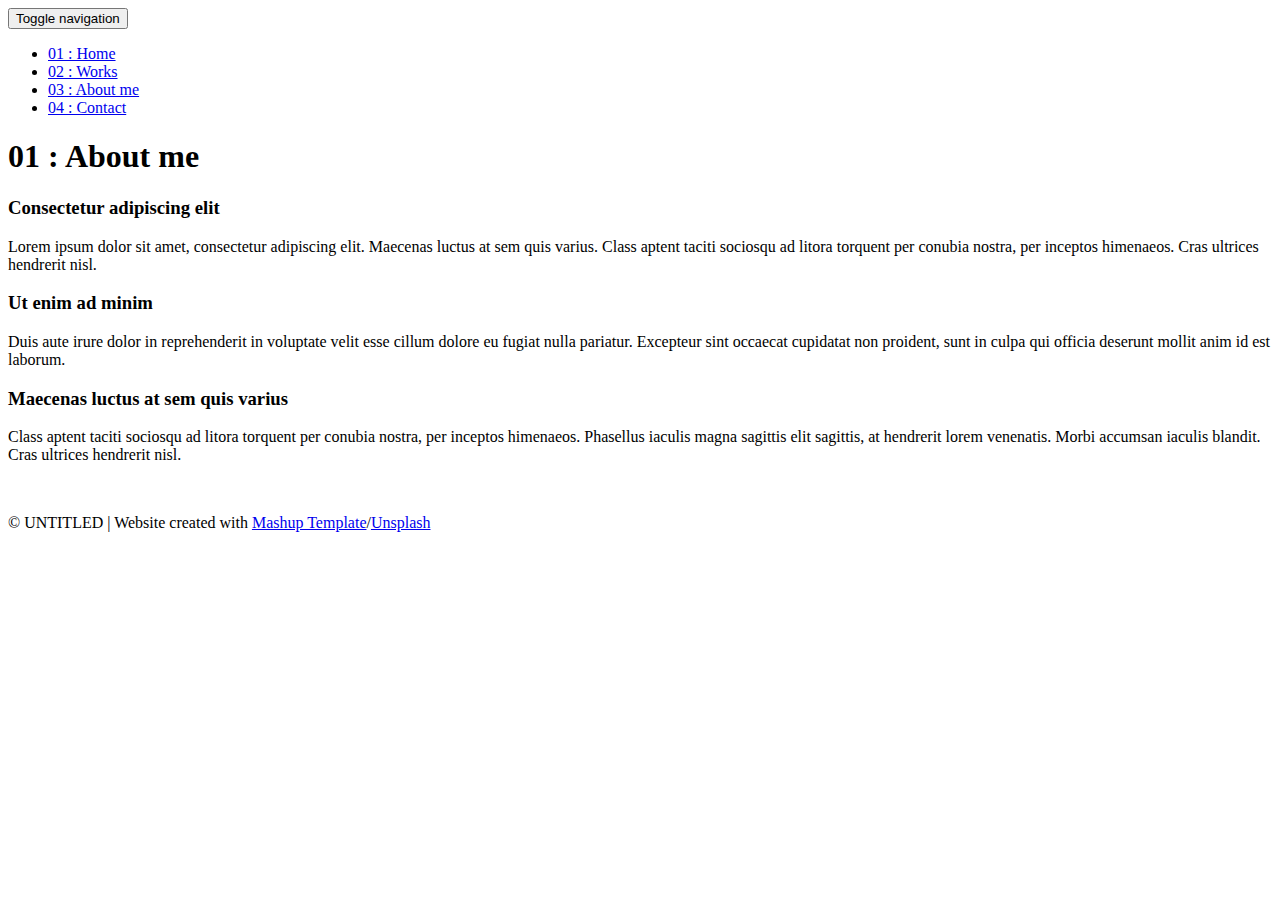
==== templates/about.html @ 40e90cf0 "my portfolio website" ====
<!DOCTYPE html>
<html lang="en">

<head>
  <meta charset="UTF-8">
  <meta content="IE=edge" http-equiv="X-UA-Compatible">
  <meta content="width=device-width,initial-scale=1" name="viewport">
  <meta content="description" name="description">
  <meta name="google" content="notranslate" />
  <meta content="Mashup templates have been developped by Orson.io team" name="author">

  <!-- Disable tap highlight on IE -->
  <meta name="msapplication-tap-highlight" content="no">
  
  <link rel="apple-touch-icon" sizes="180x180" href="./static/assets/apple-icon-180x180.png">
  <link href="./static/assets/favicon.ico" rel="icon">

  <title>Title page</title>  

<link href="./static/main.3f6952e4.css" rel="stylesheet"></head>

<body class="">
<div id="site-border-left"></div>
<div id="site-border-right"></div>
<div id="site-border-top"></div>
<div id="site-border-bottom"></div>
 <!-- Add your content of header -->
<header>
  <nav class="navbar  navbar-fixed-top navbar-default">
    <div class="container">
        <button type="button" class="navbar-toggle collapsed" data-toggle="collapse" data-target="#navbar-collapse" aria-expanded="false">
          <span class="sr-only">Toggle navigation</span>
          <span class="icon-bar"></span>
          <span class="icon-bar"></span>
          <span class="icon-bar"></span>
        </button>

      <div class="collapse navbar-collapse" id="navbar-collapse">
        <ul class="nav navbar-nav ">
          <li><a href="./index.html" title="">01 : Home</a></li>
          <li><a href="./works.html" title="">02 : Works</a></li>
          <li><a href="./about.html" title="">03 : About me</a></li>
          <li><a href="./contact.html" title="">04 : Contact</a></li>
        </ul>


      </div> 
    </div>
  </nav>
</header>

<div class="section-container">
    <div class="container">
      <div class="row">
        <div class="col-xs-12">
          <div class="section-container-spacer text-center">
            <h1 class="h2">01 : About me</h1>
          </div>
          
          <div class="row">
            <div class="col-md-10 col-md-offset-1">
              <div class="row">
                <div class="col-xs-12 col-md-6">
                  <h3>Consectetur adipiscing elit</h3>
                  <p>Lorem ipsum dolor sit amet, consectetur adipiscing elit. Maecenas luctus at sem quis varius. 
                  Class aptent taciti sociosqu ad litora torquent per conubia nostra, per inceptos himenaeos. Cras ultrices hendrerit nisl.</p>
                  <h3>Ut enim ad minim </h3>
                  <p>Duis aute irure dolor in reprehenderit in voluptate velit esse
                  cillum dolore eu fugiat nulla pariatur. Excepteur sint occaecat cupidatat non
                  proident, sunt in culpa qui officia deserunt mollit anim id est laborum. 
                  <h3>Maecenas luctus at sem quis varius</h3>
                  <p>
                  Class aptent taciti sociosqu ad litora torquent per conubia nostra, per inceptos himenaeos. Phasellus iaculis magna sagittis elit sagittis, at hendrerit lorem venenatis. Morbi accumsan iaculis blandit. Cras ultrices hendrerit nisl.</p>
                </div>
                <div class="col-xs-12 col-md-6">
                  <img src=".static/assets/images/profil.jpg" class="img-responsive" alt="">
                </div>
              </div>
            </div>
          </div>
          
          
       </div>
      </div>
    </div>
  </div>


<footer class="footer-container text-center">
  <div class="container">
    <div class="row">
      <div class="col-xs-12">
        <p>© UNTITLED | Website created with <a href="http://www.mashup-template.com/" title="Create website with free html template">Mashup Template</a>/<a href="https://www.unsplash.com/" title="Beautiful Free Images">Unsplash</a></p>
      </div>
    </div>
  </div>
</footer>

<script>
  document.addEventListener("DOMContentLoaded", function (event) {
     navActivePage();
  });
</script>

<!-- Google Analytics: change UA-XXXXX-X to be your site's ID 

<script>
  (function (i, s, o, g, r, a, m) {
    i['GoogleAnalyticsObject'] = r; i[r] = i[r] || function () {
      (i[r].q = i[r].q || []).push(arguments)
    }, i[r].l = 1 * new Date(); a = s.createElement(o),
      m = s.getElementsByTagName(o)[0]; a.async = 1; a.src = g; m.parentNode.insertBefore(a, m)
  })(window, document, 'script', '//www.google-analytics.com/analytics.js', 'ga');
  ga('create', 'UA-XXXXX-X', 'auto');
  ga('send', 'pageview');
</script>

--> <script type="text/javascript" src="./static/main.70a66962.js"></script></body>

</html>
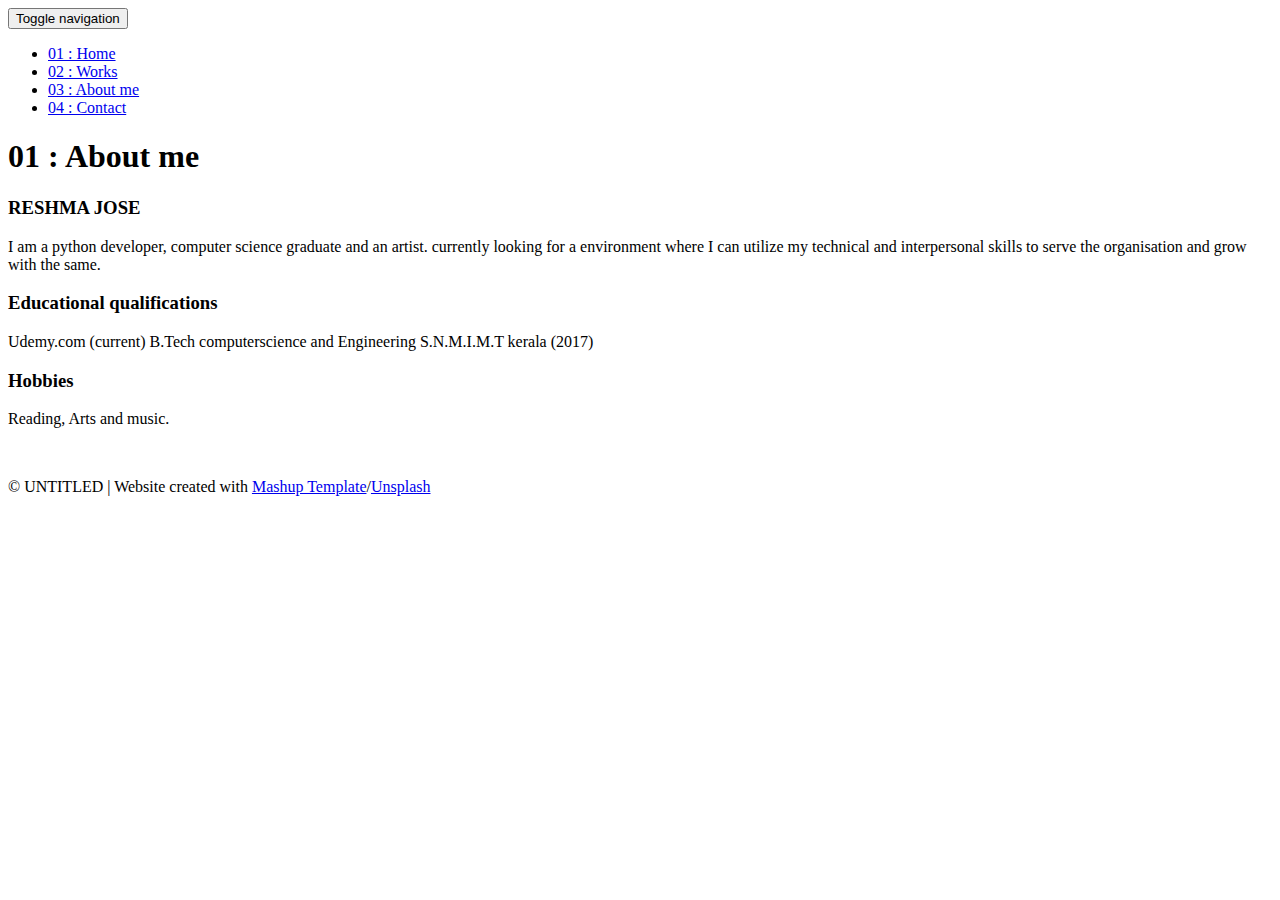
==== commit 07c375e6: "changes in text" ====
--- a/templates/about.html
+++ b/templates/about.html
@@ -61,16 +61,18 @@
             <div class="col-md-10 col-md-offset-1">
               <div class="row">
                 <div class="col-xs-12 col-md-6">
-                  <h3>Consectetur adipiscing elit</h3>
-                  <p>Lorem ipsum dolor sit amet, consectetur adipiscing elit. Maecenas luctus at sem quis varius. 
-                  Class aptent taciti sociosqu ad litora torquent per conubia nostra, per inceptos himenaeos. Cras ultrices hendrerit nisl.</p>
-                  <h3>Ut enim ad minim </h3>
-                  <p>Duis aute irure dolor in reprehenderit in voluptate velit esse
-                  cillum dolore eu fugiat nulla pariatur. Excepteur sint occaecat cupidatat non
-                  proident, sunt in culpa qui officia deserunt mollit anim id est laborum. 
-                  <h3>Maecenas luctus at sem quis varius</h3>
+                  <h3>RESHMA JOSE</h3>
+                  <p>I am a python developer, computer science graduate and an artist.
+                  currently looking for a environment where I can utilize my technical and
+                  interpersonal skills to serve the organisation and grow with the same.
+                  </p>
+                  <h3>Educational qualifications </h3>
+                  <p>Udemy.com (current)
+                  B.Tech computerscience and Engineering
+                  S.N.M.I.M.T kerala (2017)
+                  <h3>Hobbies</h3>
                   <p>
-                  Class aptent taciti sociosqu ad litora torquent per conubia nostra, per inceptos himenaeos. Phasellus iaculis magna sagittis elit sagittis, at hendrerit lorem venenatis. Morbi accumsan iaculis blandit. Cras ultrices hendrerit nisl.</p>
+                  Reading, Arts and music.</p>
                 </div>
                 <div class="col-xs-12 col-md-6">
                   <img src=".static/assets/images/profil.jpg" class="img-responsive" alt="">
